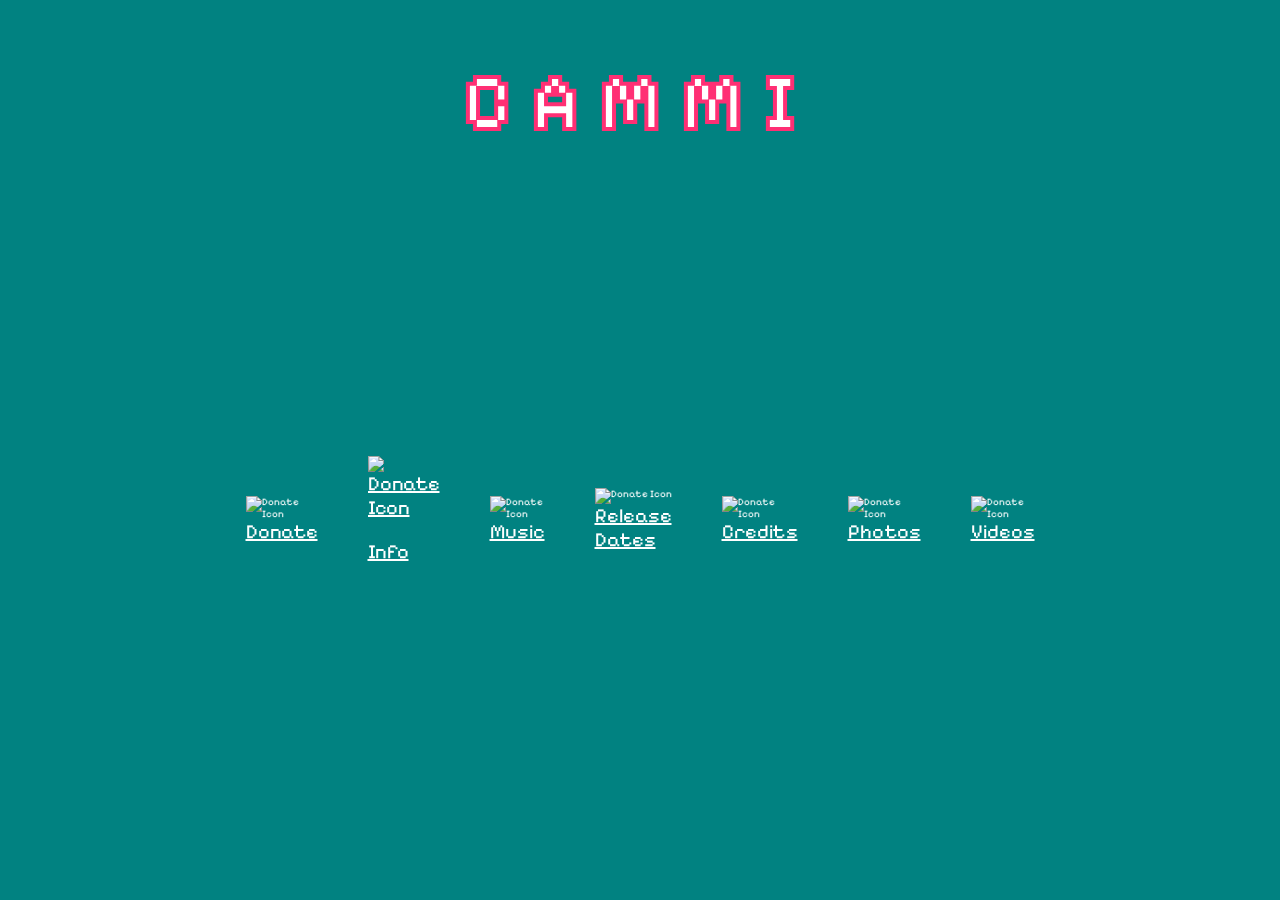
==== index.html @ e53f3226 "test 3" ====
<!DOCTYPE html>

<html lang="en">

<head>

    <meta charset="UTF-8">
    <meta name="viewport" content="width=device-width, initial-scale=1.0">
    <title>CAMMI</title> 
    <link rel="icon" type="image/x-icon" href="New Piskel-1.png.png">
    <link rel="stylesheet" href="style.css">
    <link rel="preconnect" href="https://fonts.googleapis.com">
    <link rel="preconnect" href="https://fonts.gstatic.com" crossorigin>
    <link href="https://fonts.googleapis.com/css2?family=Pixelify+Sans:wght@400..700&display=swap" rel="stylesheet">

</head>
<body>

    <div class="container">
            <h1> CAMMI </h1>
    </div>

    <div class="icon-container">
        <div class="icon">
            <img src="https://win98icons.alexmeub.com/icons/png/overlay_share-1.png" alt="Donate Icon" 
            onmouseover="this.src='https://win98icons.alexmeub.com/icons/png/overlay_share_cool-4.png';" 
            onmouseout="this.src='https://win98icons.alexmeub.com/icons/png/overlay_share-1.png';">
            <a href="donate.html">
                Donate
            </a>
        </div>
     

        <div class="icon">
            
            <a href="info.html">
            <img src="https://win98icons.alexmeub.com/icons/png/search_file_2-2.png" alt="Donate Icon" 
            onmouseover="this.src='https://win98icons.alexmeub.com/icons/png/search_file_2_cool-5.png';" 
            onmouseout="this.src='https://win98icons.alexmeub.com/icons/png/search_file_2-2.png';">
                <p>
                    Info
                </p>
            </a>
        </div>

        <div class="icon">
            <img src="https://win98icons.alexmeub.com/icons/png/search_file_2-2.png" alt="Donate Icon" 
            onmouseover="this.src='https://win98icons.alexmeub.com/icons/png/search_file_2_cool-5.png';" 
            onmouseout="this.src='https://win98icons.alexmeub.com/icons/png/search_file_2-2.png';">
            <a href="music.html">
                Music
            </a>
        </div>

        <div class="icon">
            <img src="https://win98icons.alexmeub.com/icons/png/search_file_2-2.png" alt="Donate Icon" 
            onmouseover="this.src='https://win98icons.alexmeub.com/icons/png/search_file_2_cool-5.png';" 
            onmouseout="this.src='https://win98icons.alexmeub.com/icons/png/search_file_2-2.png';">
            <a href="release-dates.html">
                Release Dates
            </a>
        </div>

        <div class="icon">
            <img src="https://win98icons.alexmeub.com/icons/png/search_file_2-2.png" alt="Donate Icon" 
            onmouseover="this.src='https://win98icons.alexmeub.com/icons/png/search_file_2_cool-5.png';" 
            onmouseout="this.src='https://win98icons.alexmeub.com/icons/png/search_file_2-2.png';">
            <a href="credits.html">
                Credits
            </a>
        </div>

        <div class="icon">
            <img src="https://win98icons.alexmeub.com/icons/png/search_file_2-2.png" alt="Donate Icon" 
            onmouseover="this.src='https://win98icons.alexmeub.com/icons/png/search_file_2_cool-5.png';" 
            onmouseout="this.src='https://win98icons.alexmeub.com/icons/png/search_file_2-2.png';">
            <a href="photos.html">
                Photos
            </a>
        </div>

        <div class="icon">
            <img src="https://win98icons.alexmeub.com/icons/png/search_file_2-2.png" alt="Donate Icon" 
            onmouseover="this.src='https://win98icons.alexmeub.com/icons/png/search_file_2_cool-5.png';" 
            onmouseout="this.src='https://win98icons.alexmeub.com/icons/png/search_file_2-2.png';">
            <a href="videos.html">
                Videos
            </a>
        </div>

    </div>
---- style.css ----
div.container h1{
    display: block;
    padding-top: 0px;
    text-align: center;
    font-size: 80px;
    font-family: "Pixelify Sans", sans-serif;
    letter-spacing: 20px;
    -webkit-text-stroke: 4px rgb(255, 47, 116);
    -webkit-text-fill-color: white;
}

body {
    background-color: #018281;
}

div.icon-container{
    display: flex;
    padding: 20%;
    justify-content: center;
    gap: 50px;
    font-family: "Pixelify Sans", sans-serif;
    font-style: normal;
    font-size: 10px;
    -webkit-text-fill-color: white;
}

div.icon {

    justify-content: center;
    display: flex;
    flex-direction: column;
    align-items: center;
}

a{
    font-size: 20px;
}
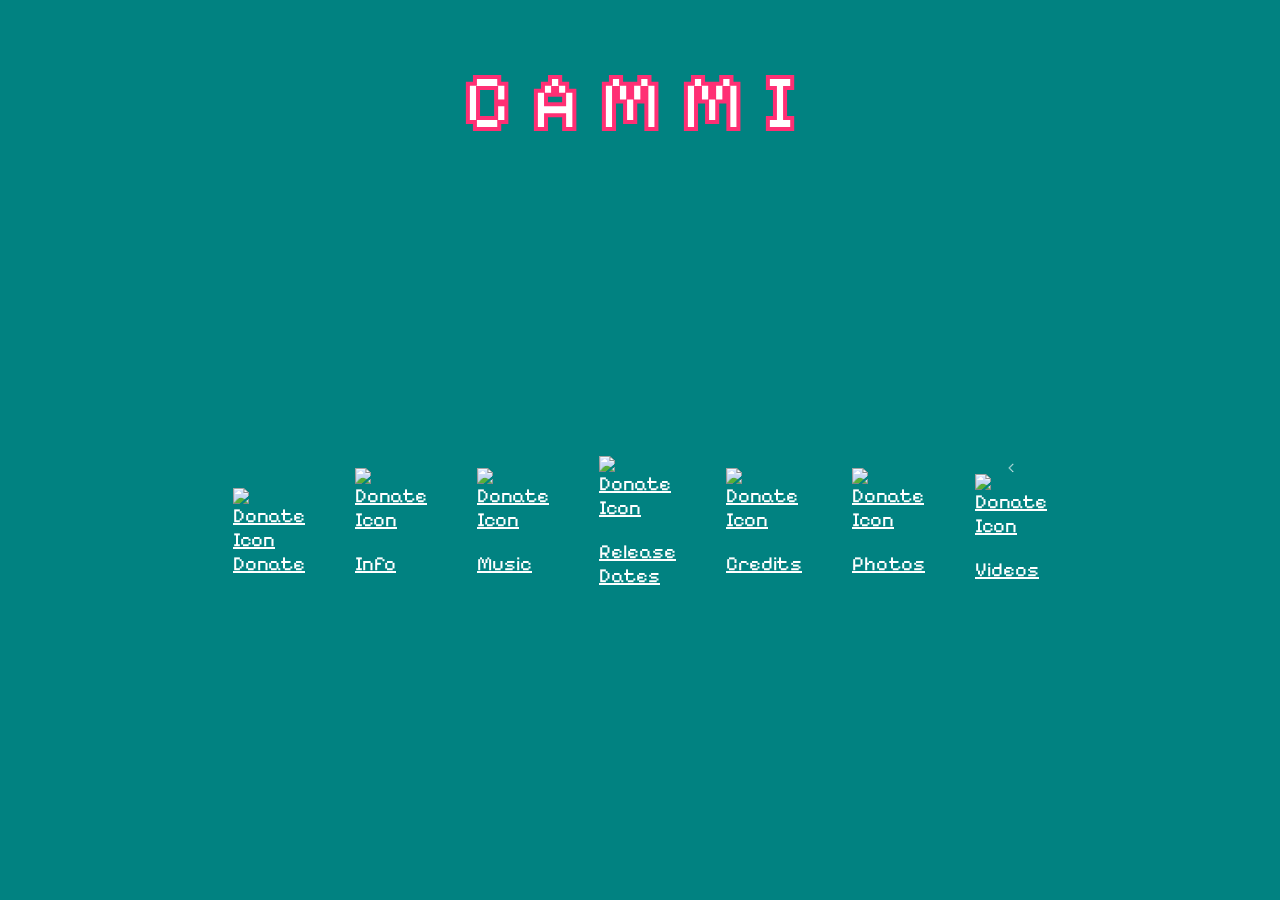
==== commit 05c17703: "gregaroman gallagaher" ====
--- a/index.html
+++ b/index.html
@@ -22,10 +22,10 @@
 
     <div class="icon-container">
         <div class="icon">
-            <img src="https://win98icons.alexmeub.com/icons/png/overlay_share-1.png" alt="Donate Icon" 
+            <a href="donate.html">
+                <img src="https://win98icons.alexmeub.com/icons/png/overlay_share-1.png" alt="Donate Icon" 
             onmouseover="this.src='https://win98icons.alexmeub.com/icons/png/overlay_share_cool-4.png';" 
             onmouseout="this.src='https://win98icons.alexmeub.com/icons/png/overlay_share-1.png';">
-            <a href="donate.html">
                 Donate
             </a>
         </div>
@@ -44,47 +44,63 @@
         </div>
 
         <div class="icon">
-            <img src="https://win98icons.alexmeub.com/icons/png/search_file_2-2.png" alt="Donate Icon" 
+            
+            <a href="music.html">
+                <img src="https://win98icons.alexmeub.com/icons/png/search_file_2-2.png" alt="Donate Icon" 
             onmouseover="this.src='https://win98icons.alexmeub.com/icons/png/search_file_2_cool-5.png';" 
             onmouseout="this.src='https://win98icons.alexmeub.com/icons/png/search_file_2-2.png';">
-            <a href="music.html">
-                Music
+
+                <p>
+                    Music
+                </p>
             </a>
         </div>
 
         <div class="icon">
-            <img src="https://win98icons.alexmeub.com/icons/png/search_file_2-2.png" alt="Donate Icon" 
+            
+            <a href="release-dates.html">
+                <img src="https://win98icons.alexmeub.com/icons/png/search_file_2-2.png" alt="Donate Icon" 
             onmouseover="this.src='https://win98icons.alexmeub.com/icons/png/search_file_2_cool-5.png';" 
             onmouseout="this.src='https://win98icons.alexmeub.com/icons/png/search_file_2-2.png';">
-            <a href="release-dates.html">
-                Release Dates
+                <p>
+                    Release Dates
+                </p>
             </a>
         </div>
 
         <div class="icon">
-            <img src="https://win98icons.alexmeub.com/icons/png/search_file_2-2.png" alt="Donate Icon" 
+            
+            <a href="credits.html">
+                <img src="https://win98icons.alexmeub.com/icons/png/search_file_2-2.png" alt="Donate Icon" 
             onmouseover="this.src='https://win98icons.alexmeub.com/icons/png/search_file_2_cool-5.png';" 
             onmouseout="this.src='https://win98icons.alexmeub.com/icons/png/search_file_2-2.png';">
-            <a href="credits.html">
-                Credits
+                <p>
+                    Credits
+                </p>
             </a>
         </div>
 
         <div class="icon">
-            <img src="https://win98icons.alexmeub.com/icons/png/search_file_2-2.png" alt="Donate Icon" 
+            
+            <a href="photos.html">
+                <img src="https://win98icons.alexmeub.com/icons/png/search_file_2-2.png" alt="Donate Icon" 
             onmouseover="this.src='https://win98icons.alexmeub.com/icons/png/search_file_2_cool-5.png';" 
             onmouseout="this.src='https://win98icons.alexmeub.com/icons/png/search_file_2-2.png';">
-            <a href="photos.html">
-                Photos
+                <p>
+                    Photos
+                </p>
             </a>
         </div>
 
         <div class="icon">
-            <img src="https://win98icons.alexmeub.com/icons/png/search_file_2-2.png" alt="Donate Icon" 
+            <
+            <a href="videos.html">
+                <img src="https://win98icons.alexmeub.com/icons/png/search_file_2-2.png" alt="Donate Icon" 
             onmouseover="this.src='https://win98icons.alexmeub.com/icons/png/search_file_2_cool-5.png';" 
             onmouseout="this.src='https://win98icons.alexmeub.com/icons/png/search_file_2-2.png';">
-            <a href="videos.html">
+                <p>
                 Videos
+                </p>
             </a>
         </div>
 
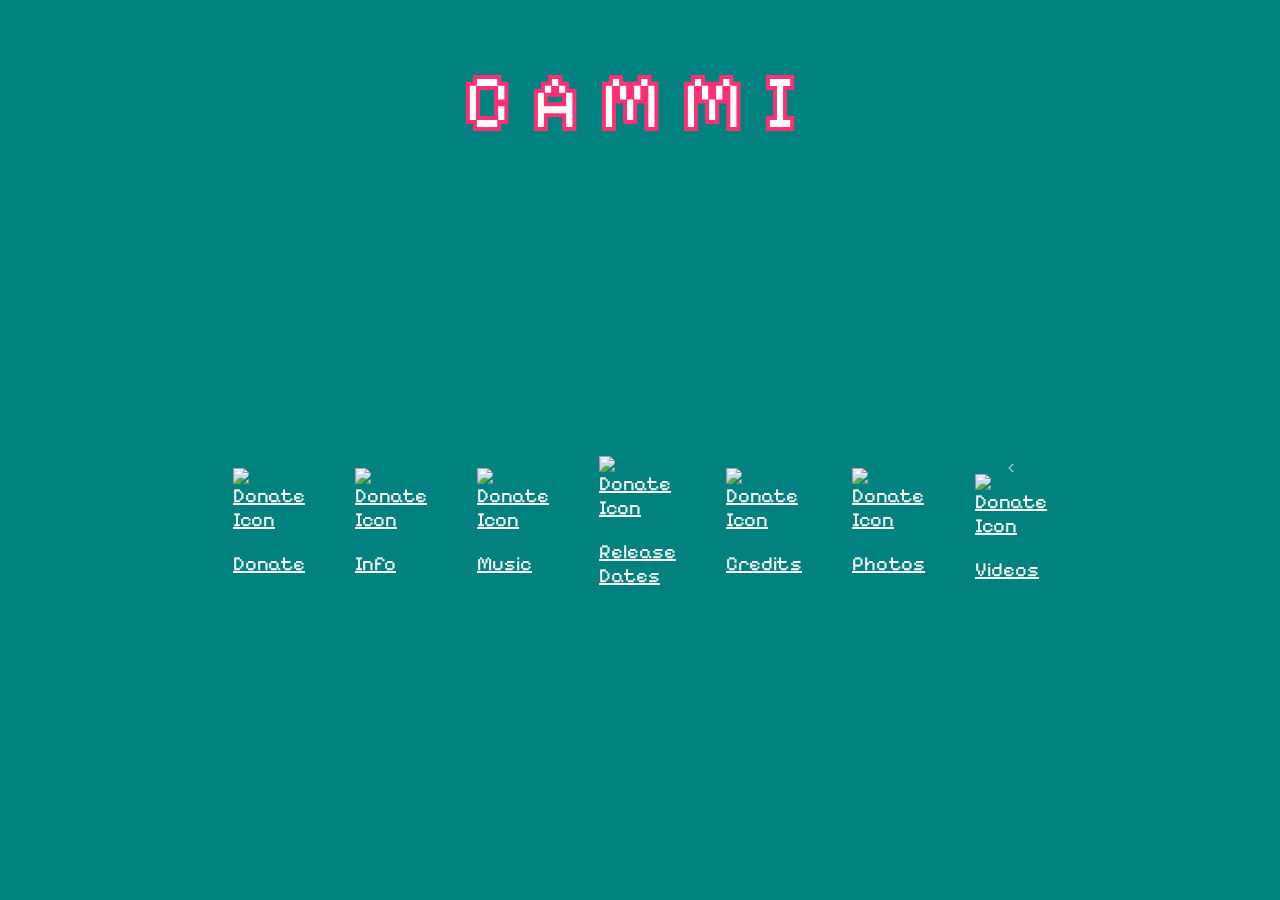
==== commit eb54e7f0: "yes" ====
--- a/index.html
+++ b/index.html
@@ -26,7 +26,9 @@
                 <img src="https://win98icons.alexmeub.com/icons/png/overlay_share-1.png" alt="Donate Icon" 
             onmouseover="this.src='https://win98icons.alexmeub.com/icons/png/overlay_share_cool-4.png';" 
             onmouseout="this.src='https://win98icons.alexmeub.com/icons/png/overlay_share-1.png';">
+                <p>
                 Donate
+                </p>
             </a>
         </div>
      
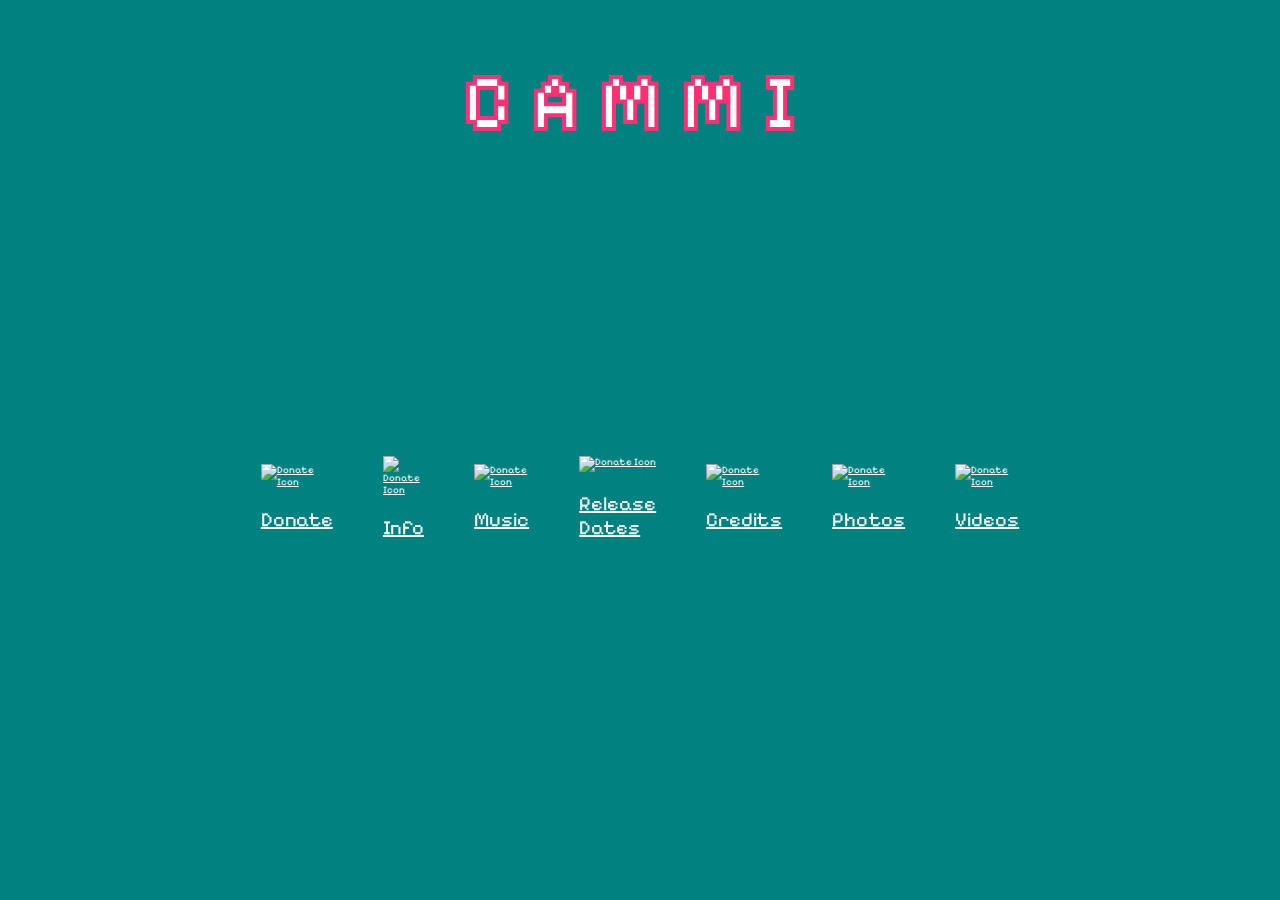
==== commit e030df0e: "final maybe" ====
--- a/index.html
+++ b/index.html
@@ -95,7 +95,6 @@
         </div>
 
         <div class="icon">
-            <
             <a href="videos.html">
                 <img src="https://win98icons.alexmeub.com/icons/png/search_file_2-2.png" alt="Donate Icon" 
             onmouseover="this.src='https://win98icons.alexmeub.com/icons/png/search_file_2_cool-5.png';" 
--- a/style.css
+++ b/style.css
@@ -32,6 +32,9 @@
     align-items: center;
 }
 
-a{
+p{
     font-size: 20px;
+    align-items: center;
+    flex-direction: column;
+    justify-content: center;
 }
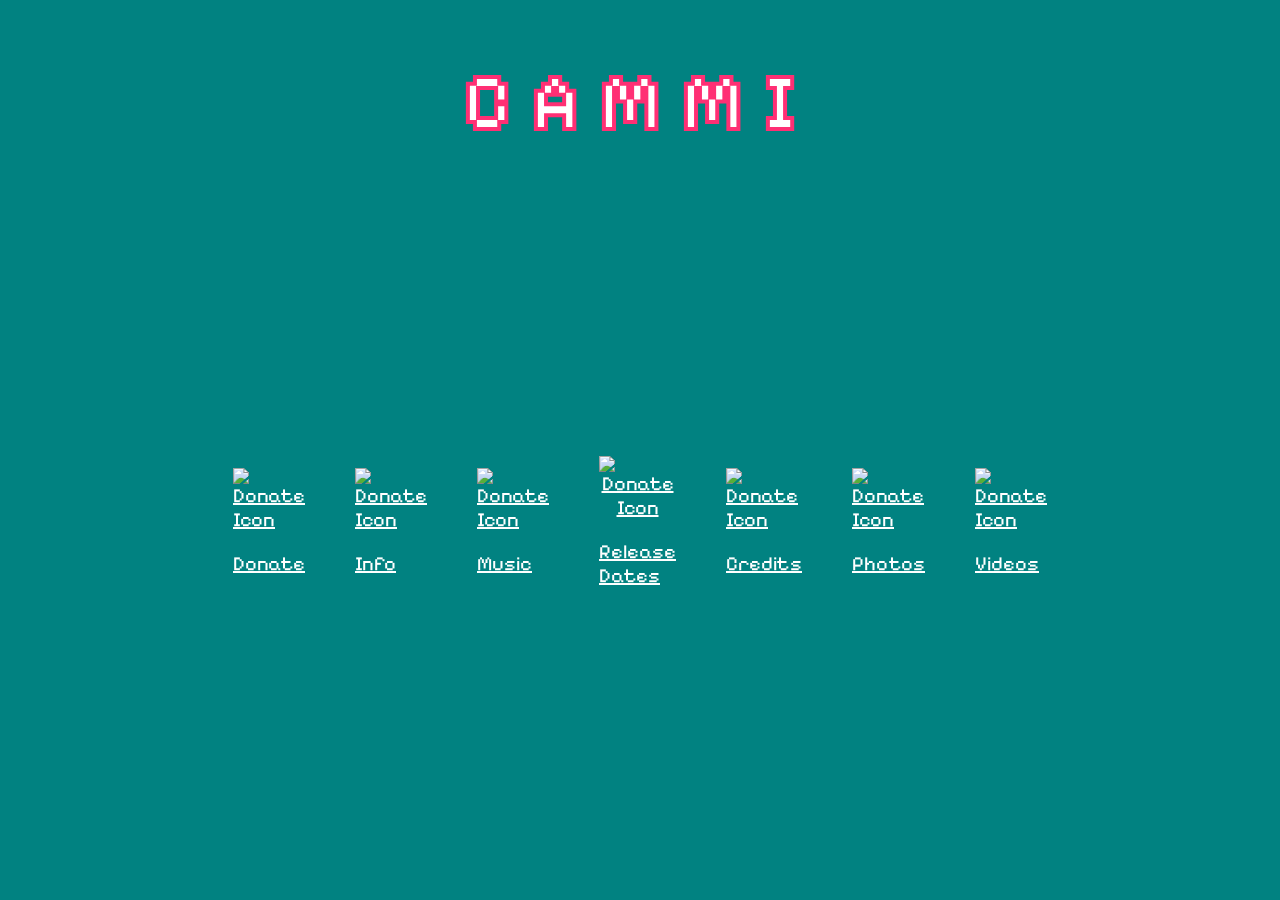
==== commit 9c9bdd19: "mister e" ====
--- a/index.html
+++ b/index.html
@@ -61,9 +61,11 @@
         <div class="icon">
             
             <a href="release-dates.html">
+                <center>
                 <img src="https://win98icons.alexmeub.com/icons/png/search_file_2-2.png" alt="Donate Icon" 
             onmouseover="this.src='https://win98icons.alexmeub.com/icons/png/search_file_2_cool-5.png';" 
             onmouseout="this.src='https://win98icons.alexmeub.com/icons/png/search_file_2-2.png';">
+                </center>
                 <p>
                     Release Dates
                 </p>
--- a/style.css
+++ b/style.css
@@ -32,7 +32,7 @@
     align-items: center;
 }
 
-p{
+a{
     font-size: 20px;
     align-items: center;
     flex-direction: column;
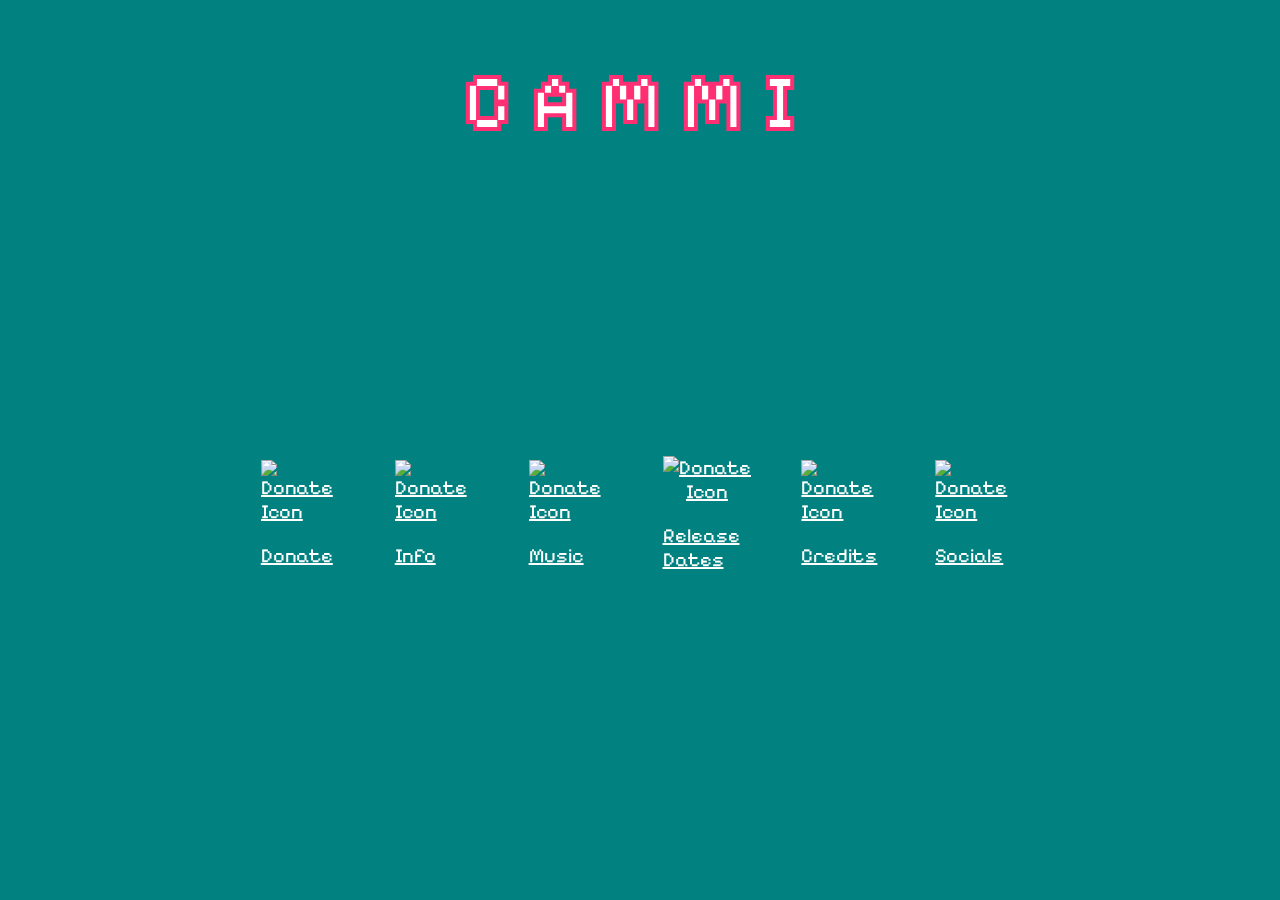
==== commit d01a2edc: "info page change + socials tab" ====
--- a/index.html
+++ b/index.html
@@ -86,23 +86,12 @@
 
         <div class="icon">
             
-            <a href="photos.html">
+            <a href="socials.html">
                 <img src="https://win98icons.alexmeub.com/icons/png/search_file_2-2.png" alt="Donate Icon" 
             onmouseover="this.src='https://win98icons.alexmeub.com/icons/png/search_file_2_cool-5.png';" 
             onmouseout="this.src='https://win98icons.alexmeub.com/icons/png/search_file_2-2.png';">
                 <p>
-                    Photos
-                </p>
-            </a>
-        </div>
-
-        <div class="icon">
-            <a href="videos.html">
-                <img src="https://win98icons.alexmeub.com/icons/png/search_file_2-2.png" alt="Donate Icon" 
-            onmouseover="this.src='https://win98icons.alexmeub.com/icons/png/search_file_2_cool-5.png';" 
-            onmouseout="this.src='https://win98icons.alexmeub.com/icons/png/search_file_2-2.png';">
-                <p>
-                Videos
+                    Socials
                 </p>
             </a>
         </div>
--- a/style.css
+++ b/style.css
@@ -37,4 +37,36 @@
     align-items: center;
     flex-direction: column;
     justify-content: center;
+}
+
+.credits-container{
+    display: flex;
+    justify-content: center;
+    padding: 20px;
+    color: white;
+    font-family: "Pixelify Sans", sans-serif;
+}
+
+.credits-container h1{
+    padding: 20px;
+}
+
+.main-info{
+
+    align-items: center;
+    flex-direction: column;
+    display: flex;
+    justify-content: center;
+    gap: 50px;
+    font-family: "Pixelify Sans", sans-serif;
+    font-style: normal;
+    font-size: 20px;
+    -webkit-text-fill-color: white;
+
+}
+
+.main-info h1{
+    font-size: 60px;
+    -webkit-text-stroke: 2px rgb(0, 0, 0);
+    -webkit-text-fill-color: white;
 }
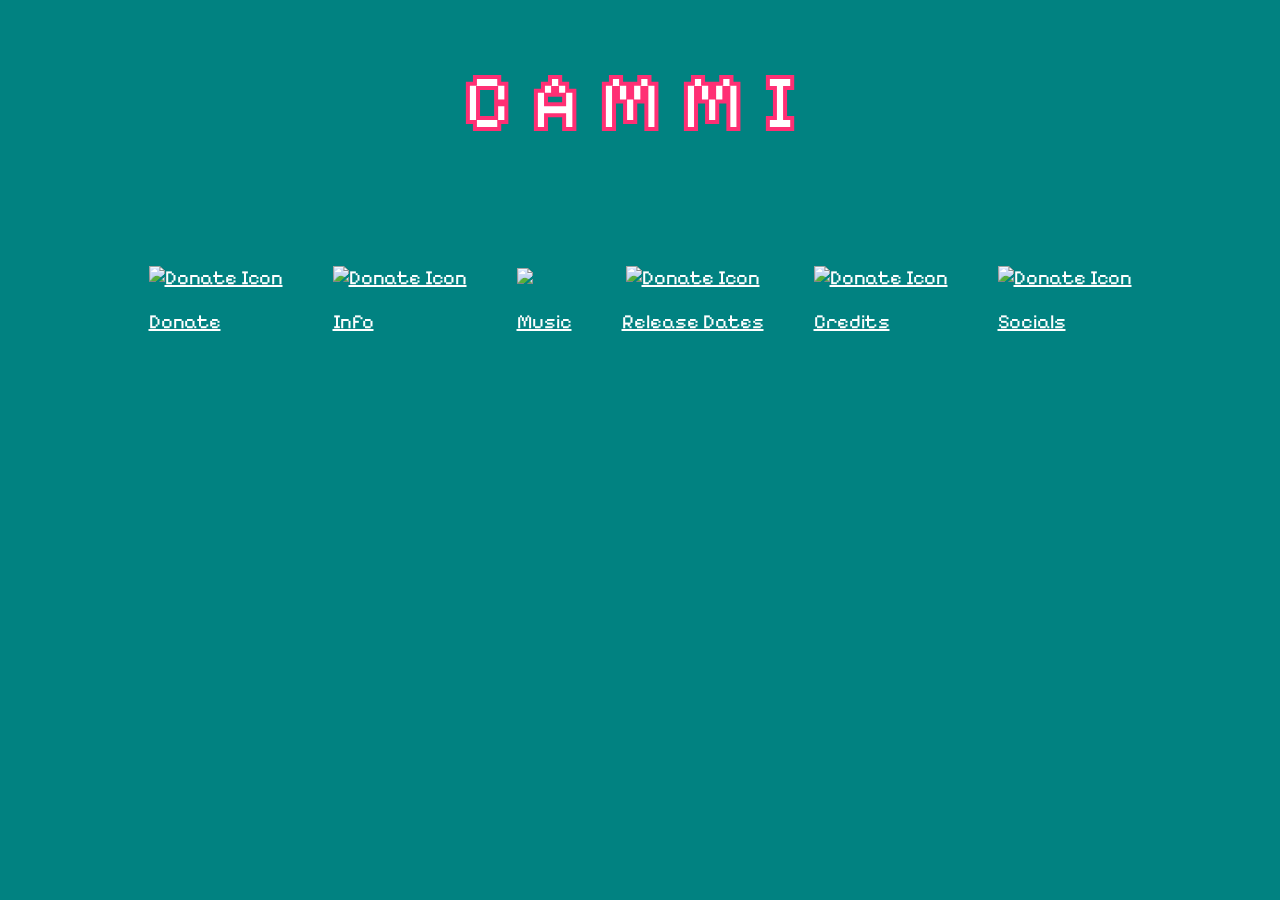
==== commit cb2c9acc: "lil brih" ====
--- a/index.html
+++ b/index.html
@@ -48,9 +48,9 @@
         <div class="icon">
             
             <a href="music.html">
-                <img src="https://win98icons.alexmeub.com/icons/png/search_file_2-2.png" alt="Donate Icon" 
-            onmouseover="this.src='https://win98icons.alexmeub.com/icons/png/search_file_2_cool-5.png';" 
-            onmouseout="this.src='https://win98icons.alexmeub.com/icons/png/search_file_2-2.png';">
+                <img src="QubdSqrd/cammi-site/cd_audio_cd_a-3.webp"
+            onmouseover="this.src='QubdSqrd/cammi-site/cd_audio_cd_a-4.webp';" 
+            onmouseout="this.src='QubdSqrd/cammi-site/cd_audio_cd_a-3.webp';">
 
                 <p>
                     Music
--- a/style.css
+++ b/style.css
@@ -15,7 +15,7 @@
 
 div.icon-container{
     display: flex;
-    padding: 20%;
+    padding: 5%;
     justify-content: center;
     gap: 50px;
     font-family: "Pixelify Sans", sans-serif;
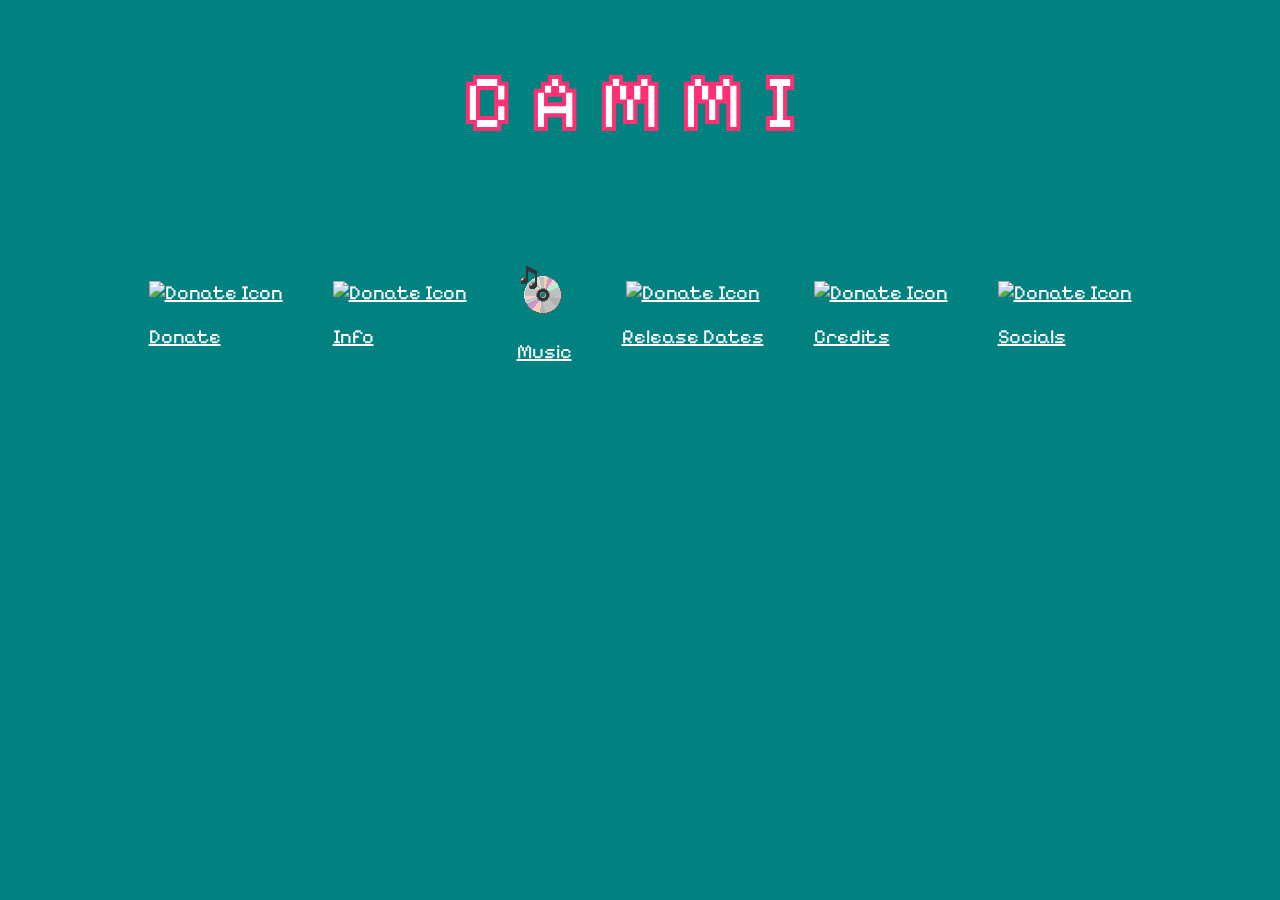
==== commit 7fcc4c0b: "icon fix" ====
--- a/index.html
+++ b/index.html
@@ -48,9 +48,9 @@
         <div class="icon">
             
             <a href="music.html">
-                <img src="QubdSqrd/cammi-site/cd_audio_cd_a-3.webp"
-            onmouseover="this.src='QubdSqrd/cammi-site/cd_audio_cd_a-4.webp';" 
-            onmouseout="this.src='QubdSqrd/cammi-site/cd_audio_cd_a-3.webp';">
+                <img src="cd_audio_cd_a-3.webp"
+            onmouseover="this.src='cd_audio_cd_a-4.webp';" 
+            onmouseout="this.src='cd_audio_cd_a-3.webp';">
 
                 <p>
                     Music
